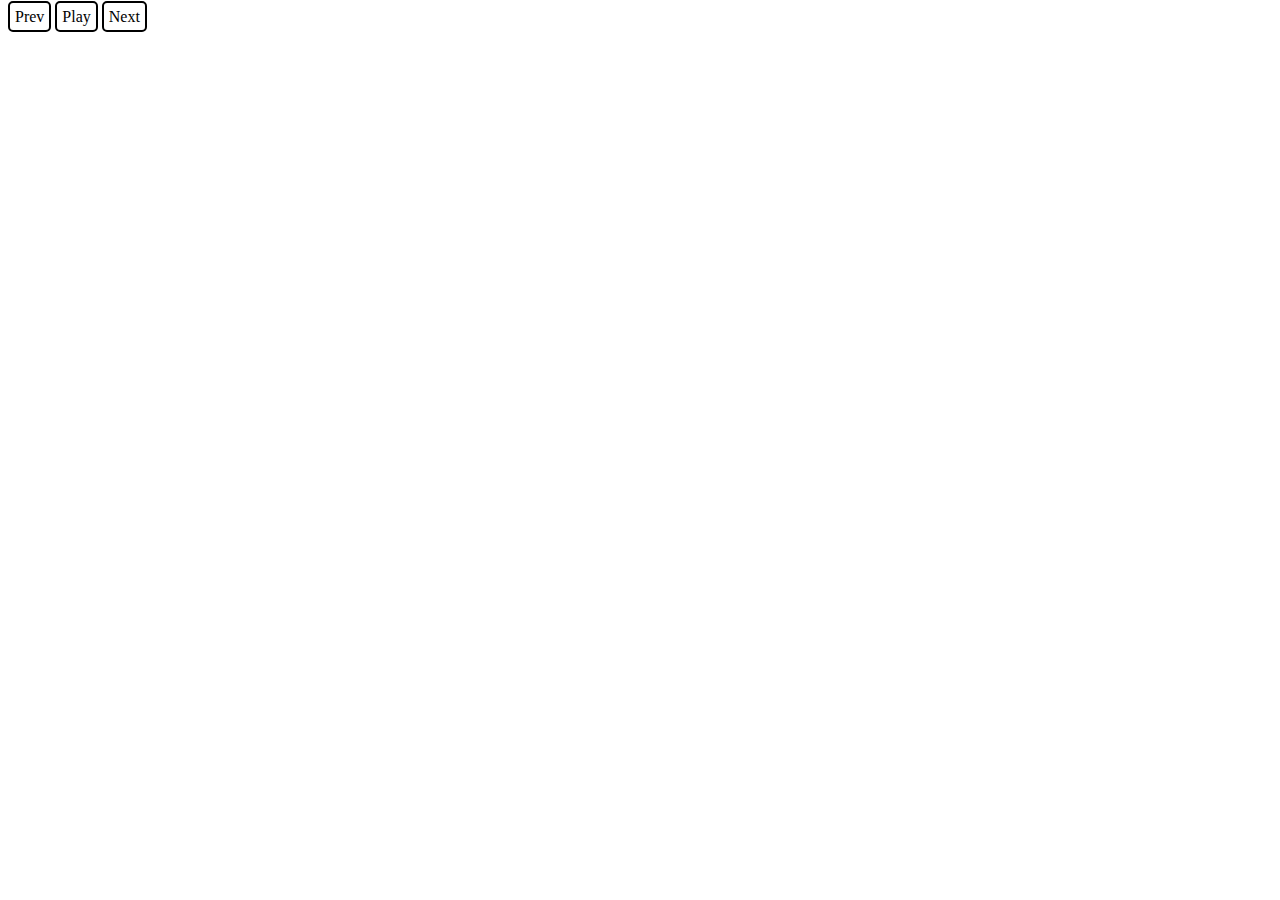
==== index.html @ b96c3d4b "Player controls." ====
<html ng-app="linktapeApp">
	<head>
		<title>Linkta.pe</title>
		
		<link rel="stylesheet" href="style/linktape.css" />

		<!-- libs -->
		<script type="text/javascript" src="js/lib/soundcloud-sdk.js"></script>
		<script type="text/javascript" src="js/lib/soundcloud-api.js"></script>
		<script type="text/javascript" src="js/lib/jsuri.js"></script>
		<script type="text/javascript" src="js/lib/angular.js"></script>
		<script type="text/javascript" src="js/lib/angular-route.js"></script>
		<script type="text/javascript" src="js/lib/angular-resource.js"></script>

		<!-- app -->
		<script type="text/javascript" src="js/controllers.js"></script>
		<script type="text/javascript" src="js/services.js"></script>
		<script type="text/javascript" src="js/directives.js"></script>
		<script type="text/javascript" src="js/app.js"></script>
	</head>
	<body ng-controller="PlaylistCtrl">
		<h2>{{ title }}</h2>
		<ls-controls playlist="playlist"></ls-controls>
		<div id="playlist">
			<ul>
				<li ng-repeat="song in playlist" class="ls-song-container">
					<ls-song song="song" setplaying="setplaying(isPlaying)"></ls-song>
				</li>
			</ul>
		</div>
	</body>
</html>
---- style/linktape.css ----
.loading-spinner {
	height: 200px;
	width: 200px;
	-webkit-mask-image: url(../style/spinner.png);
	background-color:#000;
	-webkit-animation-name: spinnerRotate;
	-webkit-animation-duration: 1s;
	-webkit-animation-iteration-count: infinite;
	-webkit-animation-timing-function: linear;
}

@-webkit-keyframes spinnerRotate {
	from {
		-webkit-transform:rotate(0deg);
	}
	to {
		-webkit-transform:rotate(360deg);
	}
}

ul {
	list-style: none;
}

.control-button {
	cursor: pointer;
	border: 2px solid;
	border-radius: 5px;
	padding: 5px;
}

.ls-song-container {
	height: 375px;
	width: 375px;
	display:inline-block;
}
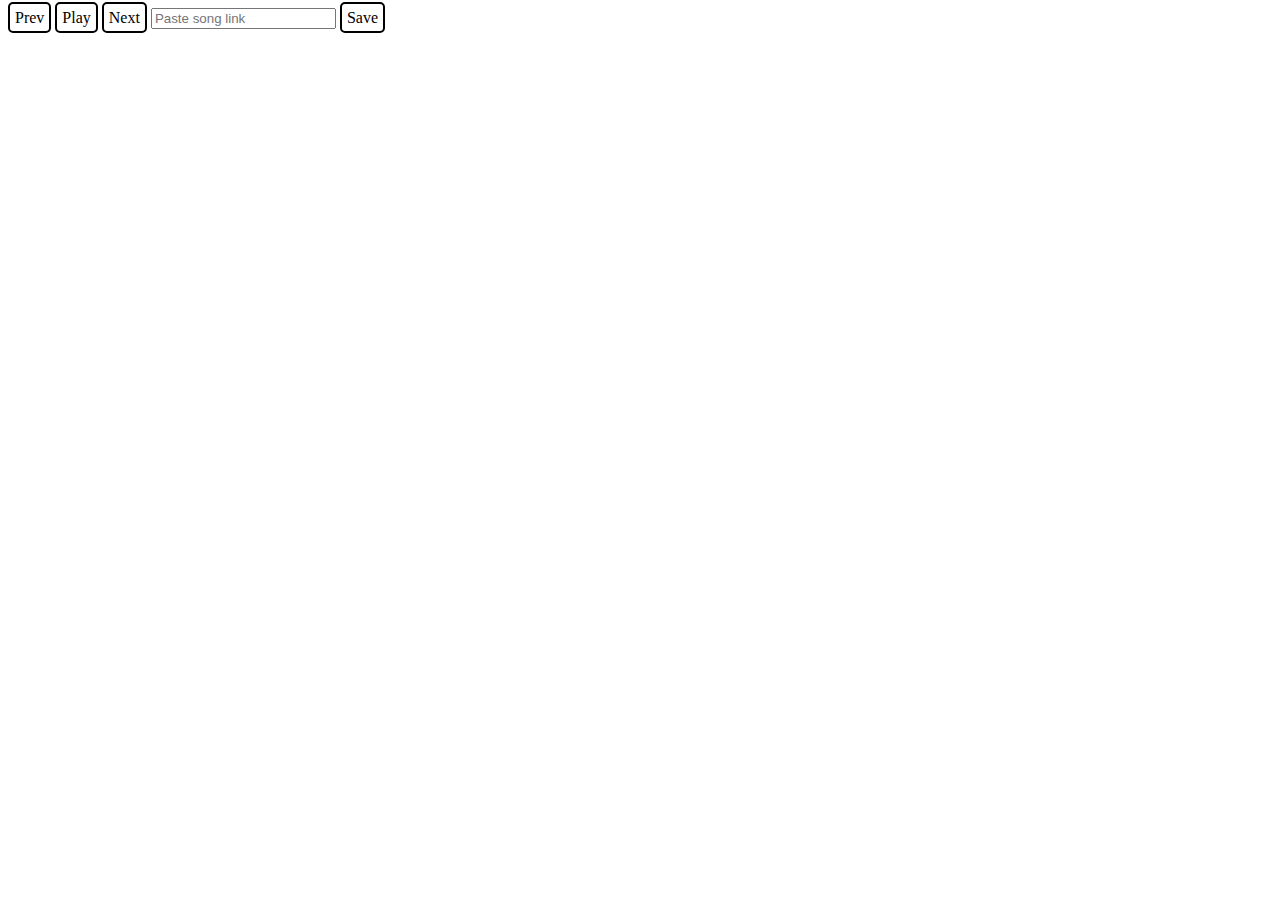
==== commit 7447f8b6: "Saving." ====
--- a/index.html
+++ b/index.html
@@ -19,7 +19,7 @@
 		<script type="text/javascript" src="js/app.js"></script>
 	</head>
 	<body ng-controller="PlaylistCtrl">
-		<h2>{{ title }}</h2>
+		<ls-title title="title"></ls-title>
 		<ls-controls playlist="playlist"></ls-controls>
 		<div id="playlist">
 			<ul>
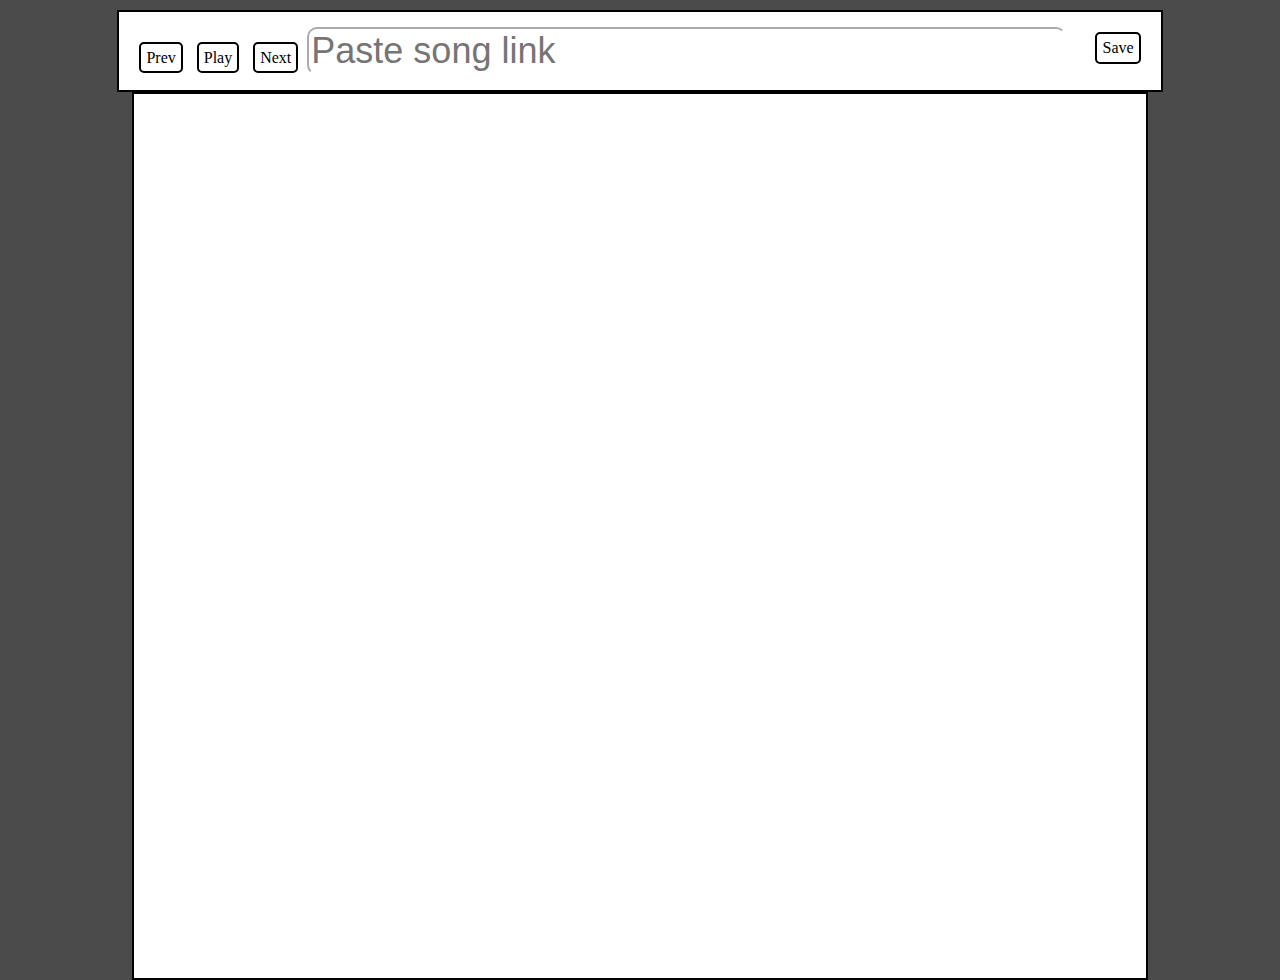
==== commit f9fb7973: "Fixed some shit.  Layout as well." ====
--- a/index.html
+++ b/index.html
@@ -8,9 +8,15 @@
 		<script type="text/javascript" src="js/lib/soundcloud-sdk.js"></script>
 		<script type="text/javascript" src="js/lib/soundcloud-api.js"></script>
 		<script type="text/javascript" src="js/lib/jsuri.js"></script>
+		<script type="text/javascript" src="js/lib/jquery.js"></script>
+		<script type="text/javascript" src="js/lib/jquery.ui.widget.js"></script>
+		<script type="text/javascript" src="js/lib/jquery.ui.mouse.js"></script>
+		<script type="text/javascript" src="js/lib/jquery.ui.sortable.js"></script>
+		<script type="text/javascript" src="js/lib/jqueryui.js"></script>
 		<script type="text/javascript" src="js/lib/angular.js"></script>
 		<script type="text/javascript" src="js/lib/angular-route.js"></script>
 		<script type="text/javascript" src="js/lib/angular-resource.js"></script>
+		<script type="text/javascript" src="js/lib/angular-sortable.js"></script>
 
 		<!-- app -->
 		<script type="text/javascript" src="js/controllers.js"></script>
@@ -21,8 +27,8 @@
 	<body ng-controller="PlaylistCtrl">
 		<ls-title title="title"></ls-title>
 		<ls-controls playlist="playlist"></ls-controls>
-		<div id="playlist">
-			<ul>
+		<div id="playlist" class="ls-playlist">
+			<ul ui-sortable="sortableOptions" ng-model="playlist">
 				<li ng-repeat="song in playlist" class="ls-song-container">
 					<ls-song song="song" setplaying="setplaying(isPlaying)"></ls-song>
 				</li>
--- a/style/linktape.css
+++ b/style/linktape.css
@@ -18,8 +18,49 @@
 	}
 }
 
+body {
+	background-color:rgb(75,75,75);
+	font-family:tahoma;
+}
+
 ul {
 	list-style: none;
+	margin-top:0px;
+}
+
+/* Linktape Title */
+.ls-title {
+	color:white;
+	margin:10 auto;
+	width: 80%;
+	font-size:36px;
+}
+
+.ls-title input {
+	border-radius: 10px;
+	border-color:white;
+	line-height:36px;
+	font-size:36px;
+	outline-style:none;
+}
+
+
+/* Linktape Controls */
+.ls-controls {
+	padding:15px;
+	background: white;
+	margin: 0 auto;
+	width:80%;
+	border: black 2px solid;
+}
+
+.ls-controls input {
+	border-radius: 10px;
+	border-color:white;
+	line-height:36px;
+	font-size:36px;
+	width:75%;
+	outline-style:none;
 }
 
 .control-button {
@@ -27,10 +68,48 @@
 	border: 2px solid;
 	border-radius: 5px;
 	padding: 5px;
+	margin:5px;
+}
+
+#save-control {
+	float: right;
+}
+
+
+/* Linktape Playlist */
+.ls-playlist {
+	margin:0 auto -20;
+	width:80%;
+	height:100%;
+	background-color:white;
+	border: black 2px solid;
 }
 
 .ls-song-container {
 	height: 375px;
 	width: 375px;
 	display:inline-block;
+}
+
+.ls-song-drag-handle {
+	height:25px;
+	width:100%;
+	background-color: #000000;
+	cursor: -moz-grab;
+	cursor: -webkit-grab;
+	border-top-left-radius: 5px;
+	border-top-right-radius: 5px;
+}
+
+.ls-song-drag-handle:active {
+	cursor: -moz-grabbing;
+	cursor: -webkit-grabbing;
+}
+
+.ls-song-playing {
+	color: green;
+}
+
+.ls-song-paused {
+	color: red;
 }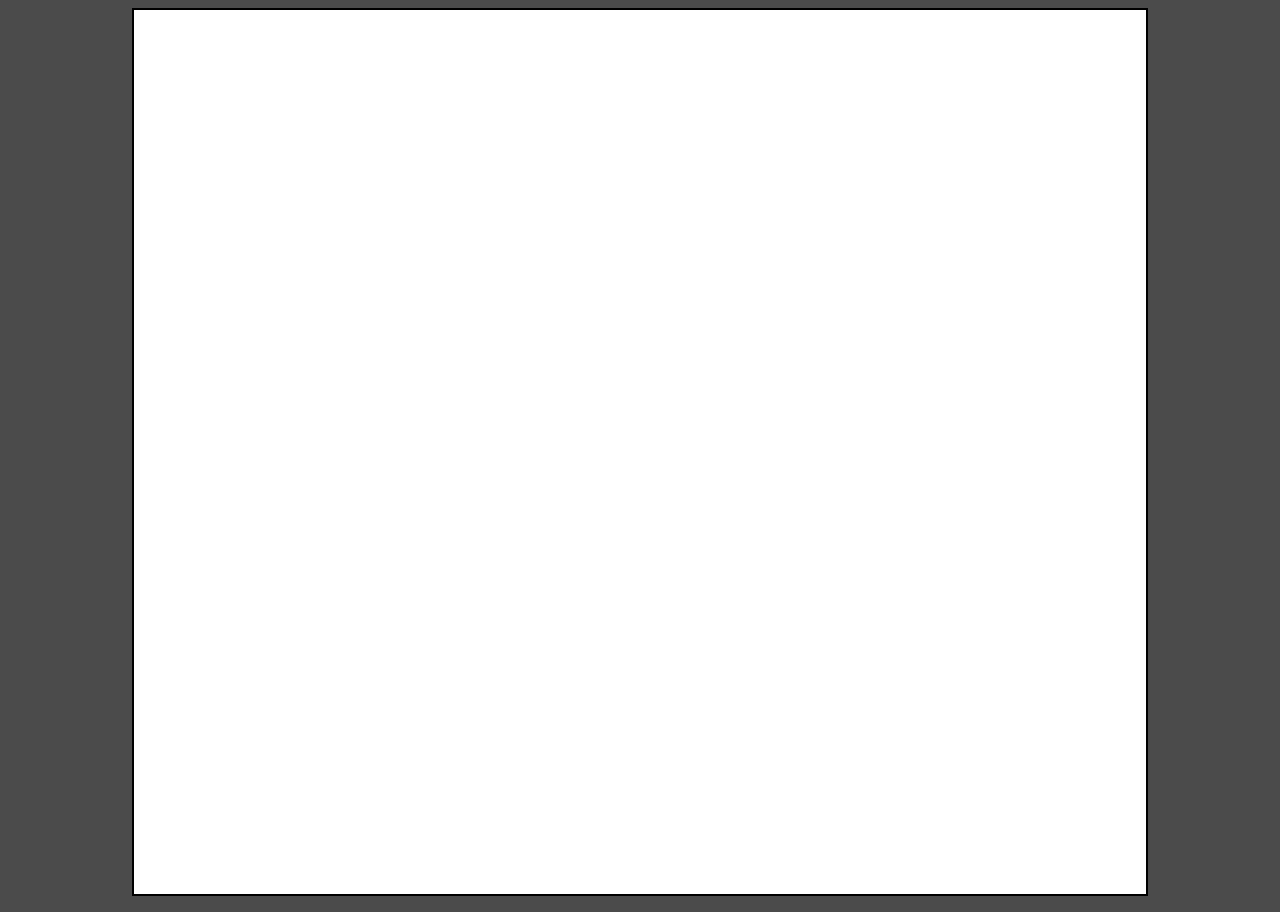
==== commit fd80a2f4: "Youtube." ====
--- a/index.html
+++ b/index.html
@@ -1,4 +1,4 @@
-<html ng-app="linktapeApp">
+<html>
 	<head>
 		<title>Linkta.pe</title>
 		
@@ -30,7 +30,7 @@
 		<div id="playlist" class="ls-playlist">
 			<ul ui-sortable="sortableOptions" ng-model="playlist">
 				<li ng-repeat="song in playlist" class="ls-song-container">
-					<ls-song song="song" setplaying="setplaying(isPlaying)"></ls-song>
+					<ls-song song="song" setplaying="setplaying(isPlaying)" idx="$index"></ls-song>
 				</li>
 			</ul>
 		</div>
--- a/style/linktape.css
+++ b/style/linktape.css
@@ -89,6 +89,7 @@
 	height: 375px;
 	width: 375px;
 	display:inline-block;
+	margin-bottom:50px;
 }
 
 .ls-song-drag-handle {
@@ -112,4 +113,8 @@
 
 .ls-song-paused {
 	color: red;
+}
+
+.ls-song-remove {
+	float:right;
 }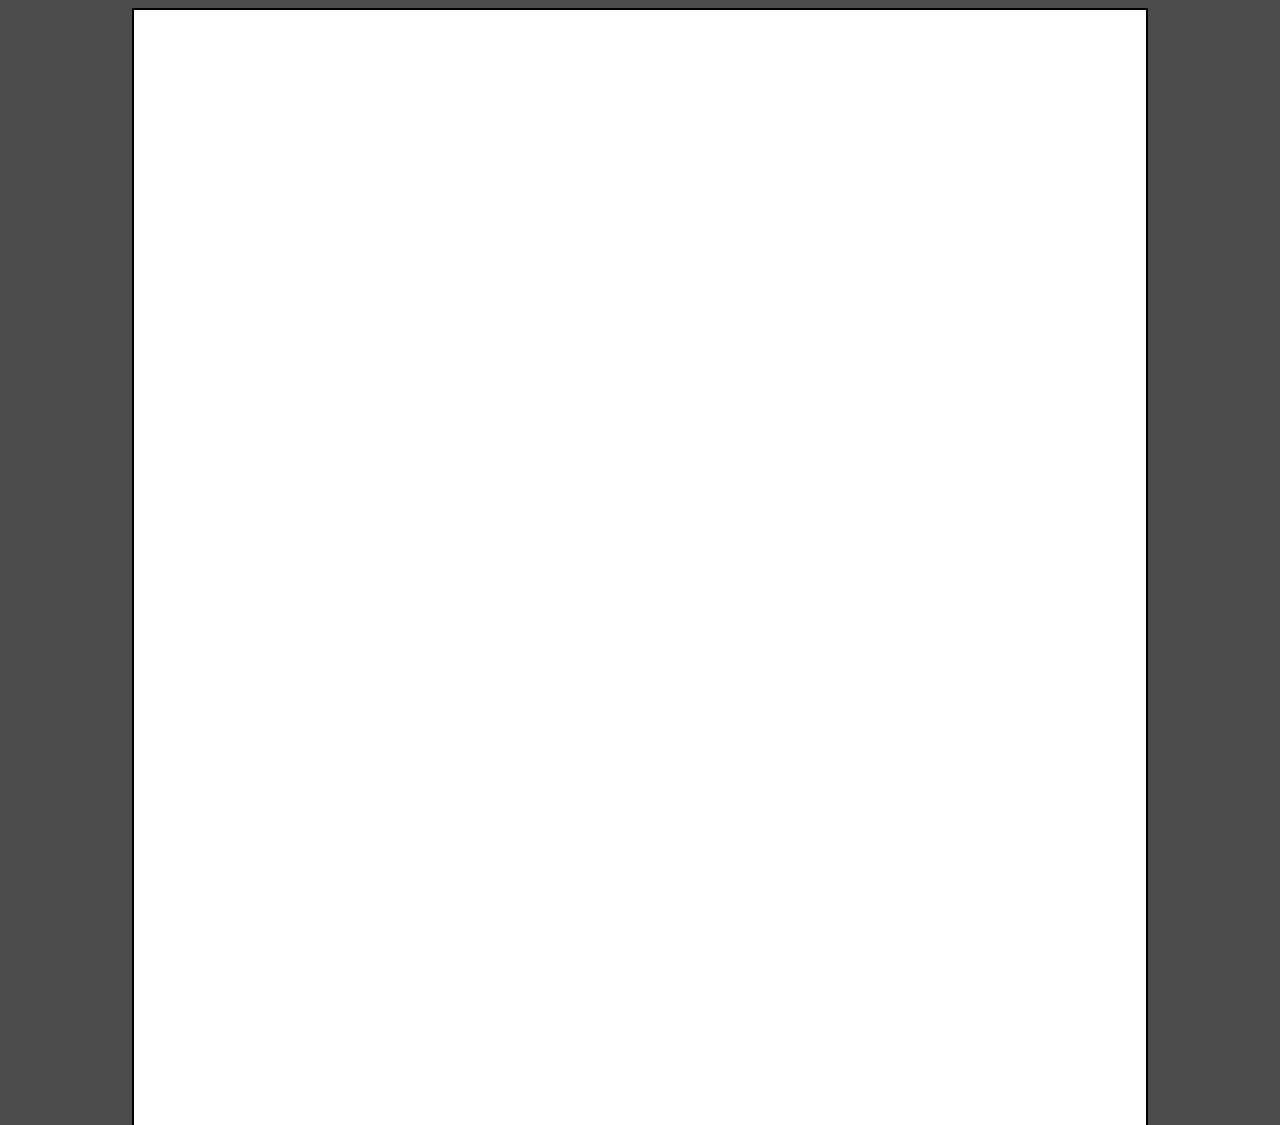
==== commit 976d2de5: "Style updates." ====
--- a/index.html
+++ b/index.html
@@ -1,8 +1,9 @@
 <html>
 	<head>
-		<title>Linkta.pe</title>
+		<title ng:bind-template="{{ title | linktapeTitle }}">Linkta.pe</title>
 		
 		<link rel="stylesheet" href="style/linktape.css" />
+		
 
 		<!-- libs -->
 		<script type="text/javascript" src="js/lib/soundcloud-sdk.js"></script>
@@ -22,6 +23,7 @@
 		<script type="text/javascript" src="js/controllers.js"></script>
 		<script type="text/javascript" src="js/services.js"></script>
 		<script type="text/javascript" src="js/directives.js"></script>
+		<script type="text/javascript" src="js/filters/filters.js"></script>
 		<script type="text/javascript" src="js/app.js"></script>
 	</head>
 	<body ng-controller="PlaylistCtrl">
@@ -33,6 +35,7 @@
 					<ls-song song="song" setplaying="setplaying(isPlaying)" idx="$index"></ls-song>
 				</li>
 			</ul>
+			<div style="clear: both"></div>
 		</div>
 	</body>
 </html>--- a/style/linktape.css
+++ b/style/linktape.css
@@ -21,11 +21,13 @@
 body {
 	background-color:rgb(75,75,75);
 	font-family:tahoma;
+	margin-bottom:0px;
 }
 
 ul {
 	list-style: none;
 	margin-top:0px;
+	padding-left:0px;
 }
 
 /* Linktape Title */
@@ -47,20 +49,20 @@
 
 /* Linktape Controls */
 .ls-controls {
-	padding:15px;
+	padding: 15px;
 	background: white;
 	margin: 0 auto;
-	width:80%;
+	width: 80%;
 	border: black 2px solid;
 }
 
 .ls-controls input {
 	border-radius: 10px;
-	border-color:white;
-	line-height:36px;
-	font-size:36px;
-	width:75%;
-	outline-style:none;
+	border-color: white;
+	line-height: 36px;
+	font-size: 36px;
+	width: 75%;
+	outline-style: none;
 }
 
 .control-button {
@@ -78,28 +80,35 @@
 
 /* Linktape Playlist */
 .ls-playlist {
-	margin:0 auto -20;
+	margin:0 auto;
 	width:80%;
-	height:100%;
+	height:125%;
 	background-color:white;
-	border: black 2px solid;
+	border-top: black 2px solid;
+	border-left: black 2px solid;
+	border-right: black 2px solid;
+	border-bottom:0px;
+	/*overflow:overlay;*/
 }
 
 .ls-song-container {
-	height: 375px;
-	width: 375px;
+	height: 400px;
+	width: 400px;
 	display:inline-block;
-	margin-bottom:50px;
+}
+
+.ls-song-frame-wrapper {
+
 }
 
 .ls-song-drag-handle {
 	height:25px;
-	width:100%;
-	background-color: #000000;
+	width:400px;
+	background-color: rgb(75,75,75);
 	cursor: -moz-grab;
 	cursor: -webkit-grab;
-	border-top-left-radius: 5px;
-	border-top-right-radius: 5px;
+	position:absolute;
+	color: white;
 }
 
 .ls-song-drag-handle:active {
@@ -117,4 +126,32 @@
 
 .ls-song-remove {
 	float:right;
+	border:none;
+	cursor:pointer;
+	height:20px;
+	width:20px;
+}
+
+.ls-song-remove:before {
+	content:"";
+	height:7px;
+	width:7px;
+	position:absolute;
+	top:5px;
+	right:10px;
+	border-bottom:5px solid white;
+	border-right:5px solid white;
+	-webkit-transform: rotate(-45deg);
+}
+
+.ls-song-remove:after {
+	content:"";
+	height:7px;
+	width:7px;
+	position:absolute;
+	top:5px;
+	right:0px;
+	border-top:5px solid white;
+	border-left:5px solid white;
+	-webkit-transform: rotate(-45deg);
 }